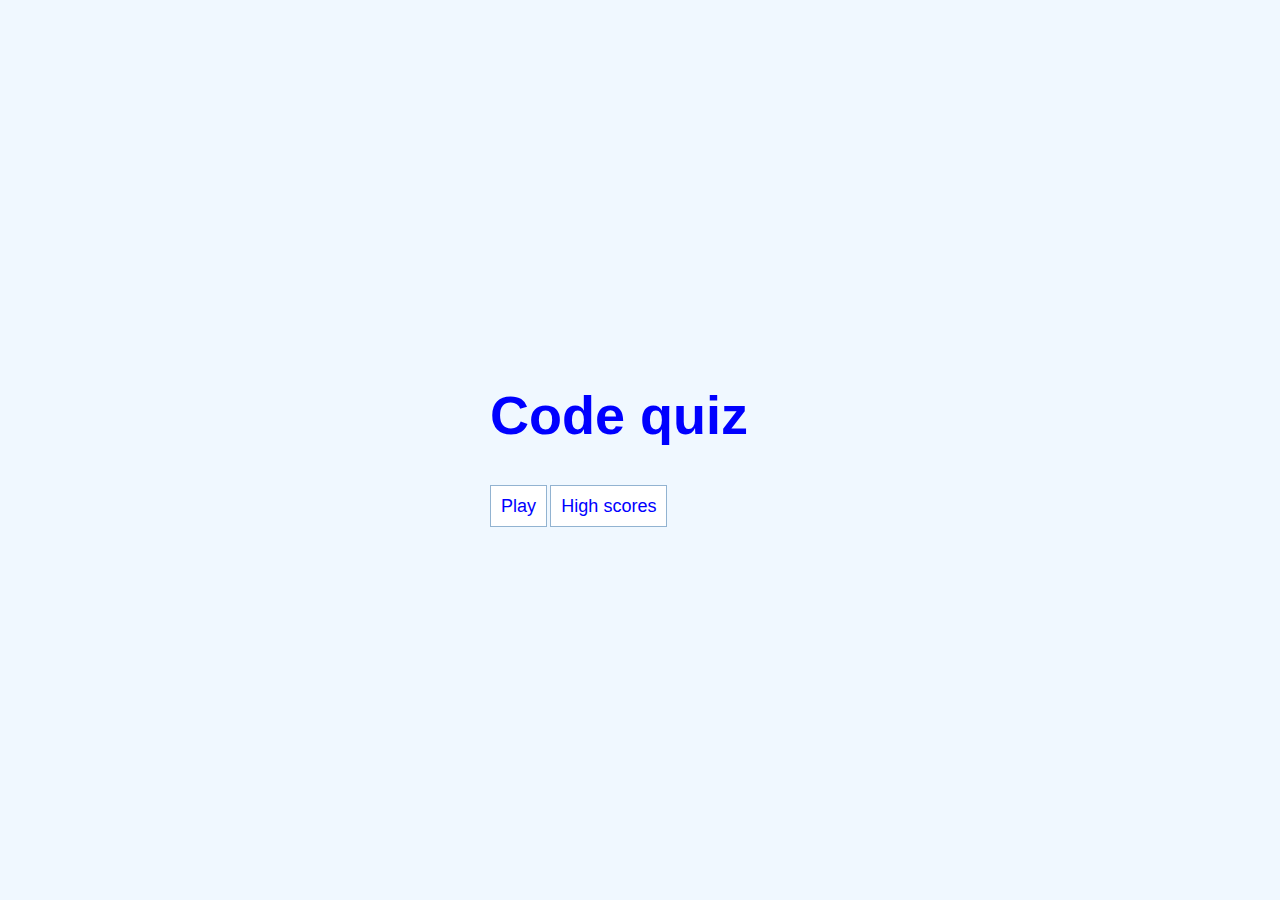
==== index.html @ 6460a870 "html and style" ====
<!DOCTYPE html>
<html lang="en">
<head>
    <meta charset="UTF-8">
    <meta http-equiv="X-UA-Compatible" content="IE=edge">
    <meta name="viewport" content="width=device-width, initial-scale=1.0">
    <title>Code quiz</title>
    <link rel="stylesheet" href="./assets/css/style.css"

</head>
<body>
    <div class= "container">
        <div id= "home" class= "flex-center flex columns">
            <h1>Code quiz</h1>
            <a class = "btn" href ="./index.html">Play</a>
            <a class="btn" href = "/index.html">High scores</a>
</body>
</html>
---- assets/css/style.css ----
:root {
    background-color: aliceblue;
    font-size: 12px;
}

* {
    box-sizing: border-box; 
    font-family: Arial, "Helvetica Neue", Helvetica, sans-serif;
    margin: 0;
    padding: 0;
    color: #333;
}

h1, 
h2, 
h3, 
h4 {
margin-bottom: 10px;
}

h1 {
font-size: 54px;
color:blue;
margin-bottom: 50px;
}

h1 > span {
font-size: 24px;
font-weight: normal;
}

h2 {
font-size: 42px;
margin-bottom: 40px;
font-weight: 600;
}

h3 {
font-size: 28px;
font-weight: 400;
}


/* utilities */ 
.container {
    width: 100vw;
    height: 100vh;
    display: flex;
    justify-content: center;
    align-items: center;
    max-width: 300px;
    margin: 0 auto
}

.container > * {
    width :100%;
}

.flex-column {
    display: flex;
    flex-direction: column;
}

.flex-center {
    justify-content: center;
    align-items: center;
}

.justify-center {
justify-content: center;
}

.text-center {
    text-align: center;
}

.hidden {
    display: none;
}

/*buttons*/

.btn {
    font-size: 18px;
    padding: 10px;
    width: 200px;
    text-align: center;
    border: 1px solid rgb(146, 179, 209);
    margin-bottom: 10px;
    text-decoration: none;
    color: blue;
    background-color: white;
}
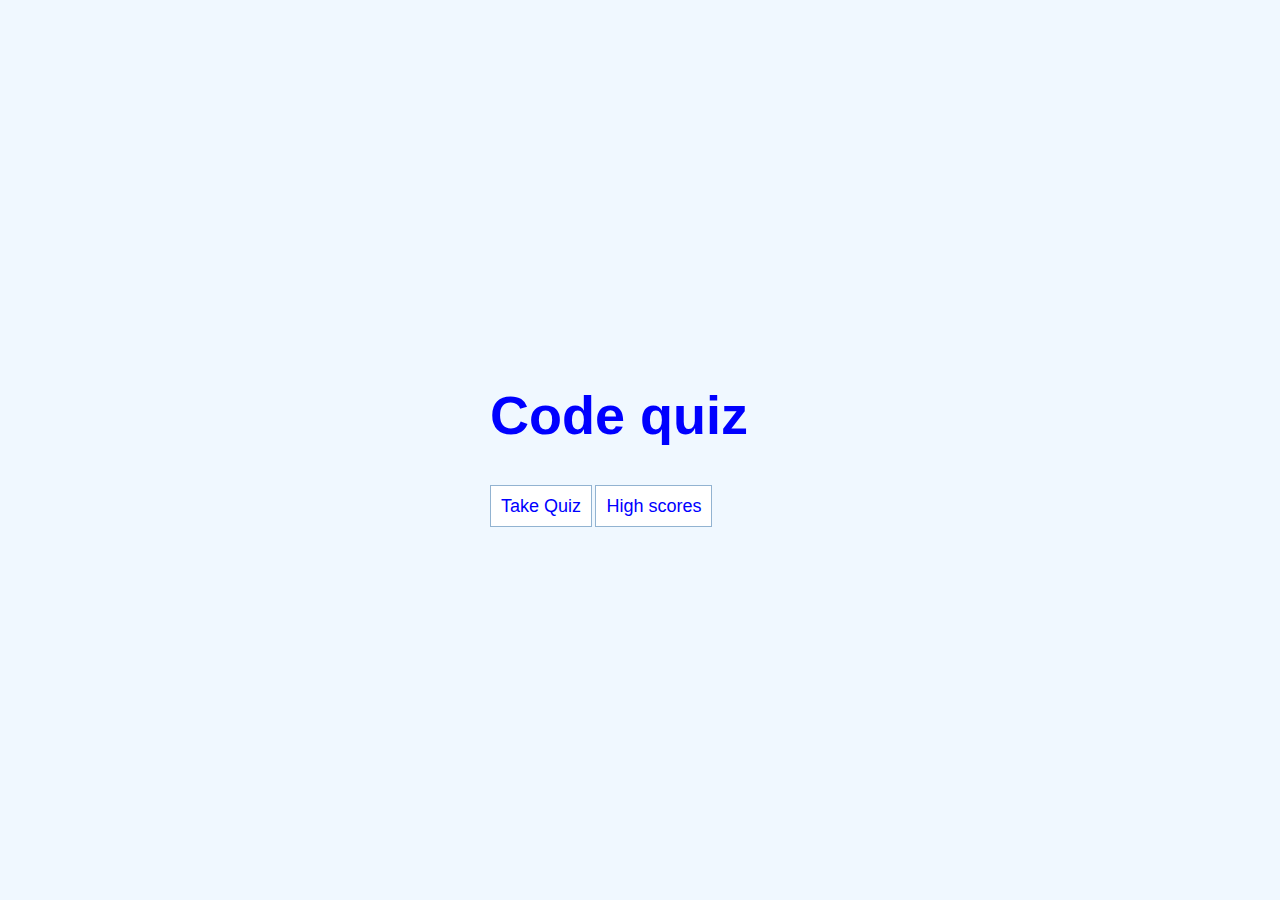
==== commit bf0c1f0f: "quiz html and JS" ====
--- a/index.html
+++ b/index.html
@@ -12,7 +12,7 @@
     <div class= "container">
         <div id= "home" class= "flex-center flex columns">
             <h1>Code quiz</h1>
-            <a class = "btn" href ="./index.html">Play</a>
+            <a class = "btn" href ="./quiz.html">Take Quiz</a>
             <a class="btn" href = "/index.html">High scores</a>
 </body>
 </html>--- a/assets/css/style.css
+++ b/assets/css/style.css
@@ -49,7 +49,8 @@
     justify-content: center;
     align-items: center;
     max-width: 300px;
-    margin: 0 auto
+    margin: 0 auto;
+    padding : 20 px;
 }
 
 .container > * {
@@ -92,3 +93,10 @@
     background-color: white;
 }
 
+.btn:hover {
+    cursor: pointer;
+    box-shadow: 0px 4px 8px rgb(26, 26, 85);
+    transform: translateY(-1px);
+    transition: transform 100ms;
+
+}